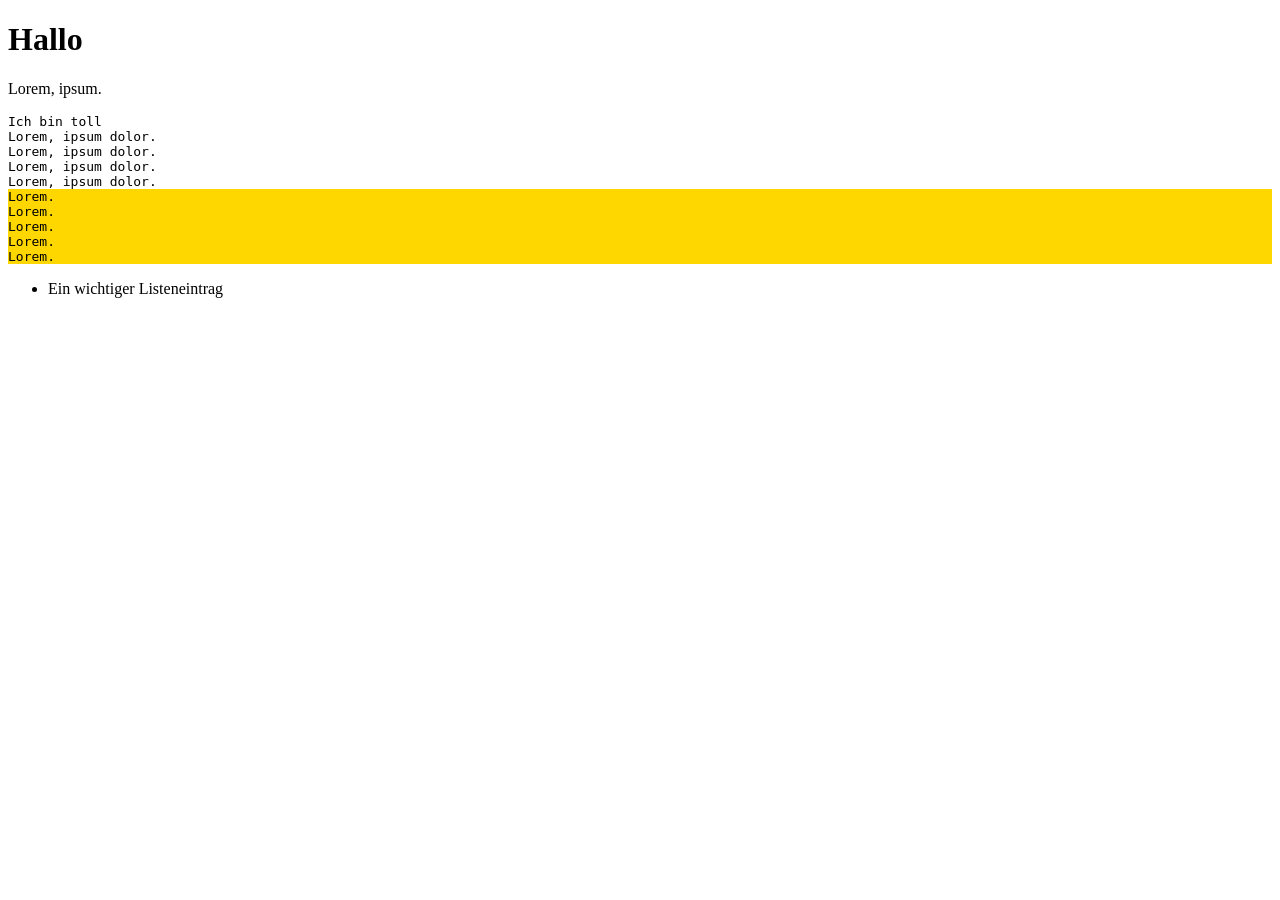
==== index.html @ fee50704 "Wir manipulieren fleissig" ====
<!DOCTYPE html>
<html lang="en">
<head>
    <meta charset="UTF-8">
    <meta name="viewport" content="width=device-width, initial-scale=1.0">
    <title>JavaScript ist sowas von Coooooooool</title>
    <!-- wir nutzen defer um das script erst beim ferigen aufbau des DOMs auszuführen -->
     <!-- ansonsten haben wir probleme beim zugriff auf html elemente -->
    <script src="assets/js/domaction.js" defer></script>
    <link rel="stylesheet" href="assets/css/main.css">
</head>
<body>
    <h1>Hallo</h1>
    <p id="wichtig">Lorem, ipsum.</p>
    <div>Lorem, ipsum dolor.</div>
    <div>Lorem, ipsum dolor.</div>
    <div>Lorem, ipsum dolor.</div>
    <div>Lorem, ipsum dolor.</div>
    <div>Lorem, ipsum dolor.</div>
    <div class="posaune">Lorem.</div>
    <div class="posaune">Lorem.</div>
    <div class="posaune">Lorem.</div>
    <div class="posaune">Lorem.</div>
    <div class="posaune">Lorem.</div>
    <ul id="liste"></ul>
    <!-- alternative zu defer - erst script laden wenn DOM fertig -->
    <!-- <script src="assets/js/domaction.js"></script> -->
</body>
</html>
---- assets/css/main.css ----
div{
    font-size: 20;
    font-family: monospace;
}

.switch{
    background: #abcdef;
    font-size: 22px;
}
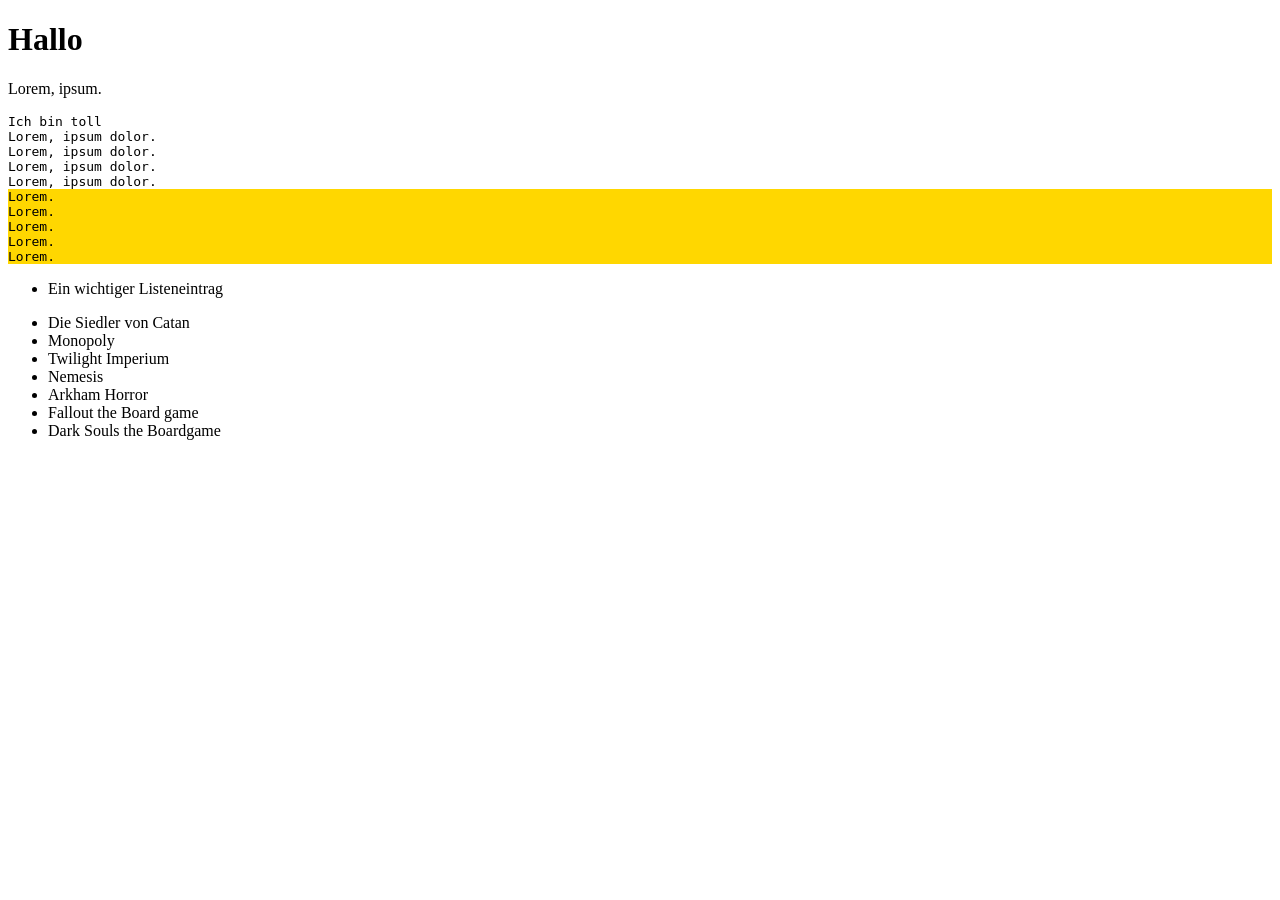
==== commit 3942f6ae: "Wir manipulieren fleissig" ====
--- a/index.html
+++ b/index.html
@@ -23,6 +23,7 @@
     <div class="posaune">Lorem.</div>
     <div class="posaune">Lorem.</div>
     <ul id="liste"></ul>
+    <ul id="boardgames"></ul>
     <!-- alternative zu defer - erst script laden wenn DOM fertig -->
     <!-- <script src="assets/js/domaction.js"></script> -->
 </body>
